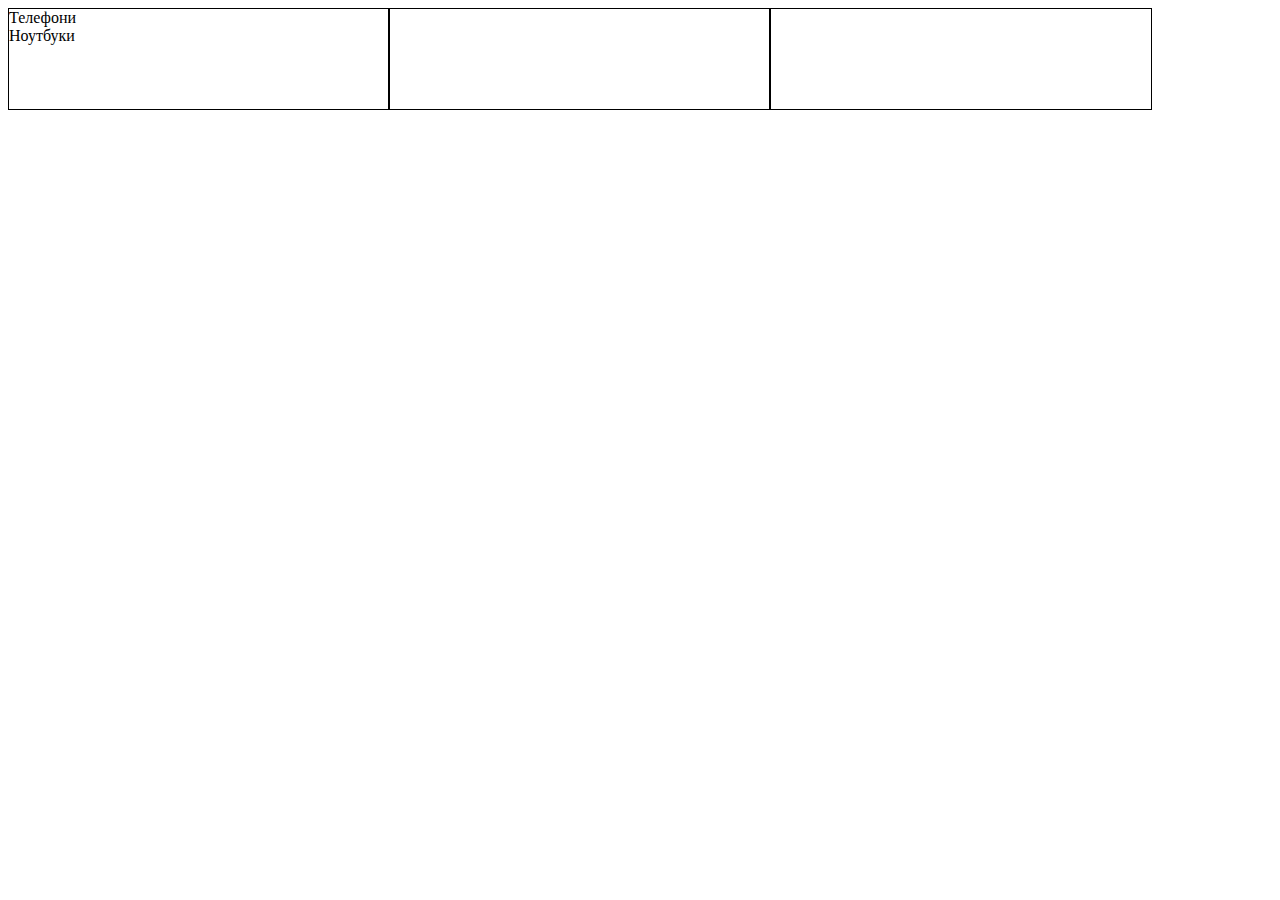
==== webShop/index.html @ a950c5f1 "26 Lection" ====
<!DOCTYPE html>
<html lang="en">
<head>
    <meta charset="UTF-8">
    <meta name="viewport" content="width=device-width, initial-scale=1.0">
    <link rel="stylesheet" href="styles.css">
    <title>WebShop</title>
</head>
<body>

    <div class="main">
        <div class="categories"></div>
        <div class="products"></div>
        <div class="product_info"></div>
    </div>
    
    <script src="JS/shopdata.js"></script>
    <script src="JS/app.js"></script>
</body>
</html>
---- webShop/styles.css ----
.main {
    display: flex;
}

.main > div {
    width: 30%;
    border: 1px solid black;
    min-height: 100px;
}
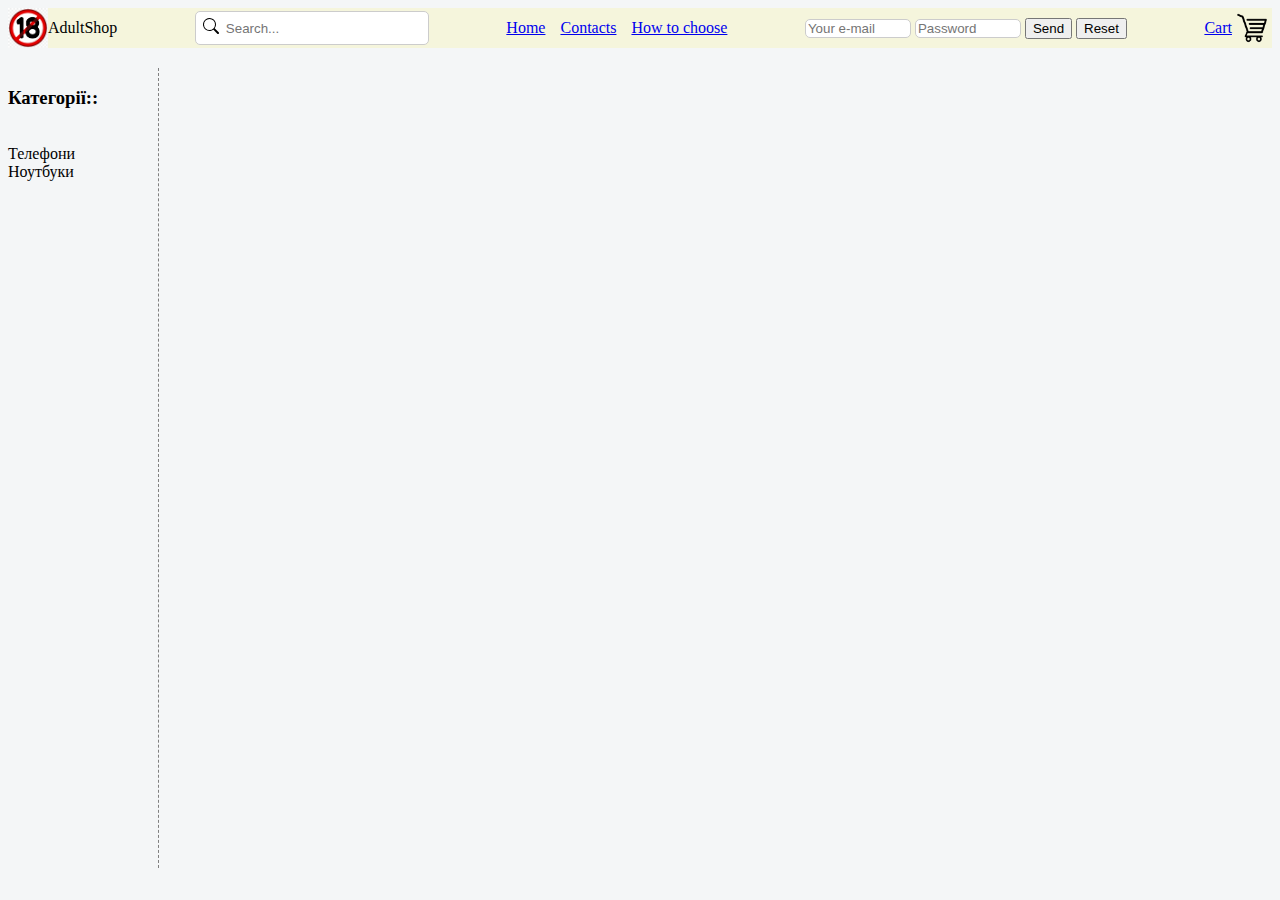
==== commit 2e7b7fab: "Adult Shop is done" ====
--- a/webShop/index.html
+++ b/webShop/index.html
@@ -3,18 +3,91 @@
 <head>
     <meta charset="UTF-8">
     <meta name="viewport" content="width=device-width, initial-scale=1.0">
-    <link rel="stylesheet" href="styles.css">
+    <link rel="stylesheet" href="styles/styles.css">
+    <link rel="stylesheet" href="styles/styles_slider.css">
     <title>WebShop</title>
 </head>
 <body>
+    <div class="notification hidden"></div>
 
+    <header>
+        <div class="logo">
+        <img src="./img/icons/logo.png" alt="">
+        <div>AdultShop</div>
+    </div>
+    <div class="input-container">
+        <input type="text" placeholder="Search...">
+        <span class="icon"><svg xmlns="http://www.w3.org/2000/svg" width="16" height="16" fill="black" class="bi bi-search" viewBox="0 0 16 16">
+            <path d="M11.742 10.344a6.5 6.5 0 1 0-1.397 1.398h-.001c.03.04.062.078.098.115l3.85 3.85a1 1 0 0 0 1.415-1.414l-3.85-3.85a1.007 1.007 0 0 0-.115-.099zM12 6.5a5.5 5.5 0 1 1-11 0 5.5 5.5 0 0 1 11 0z"/>
+          </svg></span>
+    </div>
+    <div class="header_list">
+        <div class="home"><a href="#">Home</a></div>
+        <div class="Contacts"><a href="#">Contacts</a></div>
+        <div class="articles"><a href="#">How to choose</a></div>
+    </div>
+
+  
+        <div class="login_form">
+            <form action="reg">
+                <input type="email" placeholder="Your e-mail">
+                <input type="password" placeholder="Password">
+                <button type="submit">Send</button>
+                <button type="reset">Reset</button>
+            </form>
+        </div>
+        <div class="another_header_block">
+            <div class="cart"><a href="#">Cart</a></div>
+            <img src="./img/icons/pngwing.com.png" alt="">
+        </div>
+
+    </header>
     <div class="main">
-        <div class="categories"></div>
+        <div class="categories">
+            
+        </div>
         <div class="products"></div>
-        <div class="product_info"></div>
+        <div class="product_info">
+            <div class="order_form hidden">
+                <form name="order">
+                    <div>
+                        <input type="text" name="name" placeholder="Your name">
+                    </div>
+                    <div>
+                        <input type="number" name="amount" placeholder="Amount" >
+                        <span id="calculation"></span>
+                    </div>
+                    <div>
+                        <input type="text" name="phone" placeholder="Phone number">
+                    </div>
+                    <select name="city">
+                        <option value="-1">Select your city</option>
+                        <option value="KOZ">Koziatyn</option>
+                        <option value="IRP">Irpin</option>
+                        <option value="BCH">Bucha</option>
+                        <option value="HSTML">Hostomel</option>
+                        <option value="KY">Kyiv</option>
+                        <option value="ROM">Romanivka</option>
+                        <option value="KRK">Kriukivshchyna</option>
+                        <option value="VSHN">Vyshneve</option>
+                    </select>
+                    <div> <!--Add NP adress --> </div>
+                    <div>
+                        <button type="button" id="finish_order">Order now</button>
+                    </div>
+                </form>
+            </div>
+        </div>
     </div>
+
+   
+
+   
+
     
     <script src="JS/shopdata.js"></script>
+    <script src="JS/slider.js"></script>
     <script src="JS/app.js"></script>
+
 </body>
 </html>--- a/webShop/styles/styles.css
+++ b/webShop/styles/styles.css
@@ -0,0 +1,153 @@
+body {
+    background-color: rgba(163, 177, 189, 0.116);
+}
+
+.main {
+    display: grid;
+    grid-template-columns: 150px 0.8fr;
+    grid-template-rows: 200px 1fr;
+    grid-template-areas: 
+    "categories product_info"
+    "products  product_info"
+    ;
+    margin-top: 20px;
+    row-gap: 20px;
+}
+
+.order_form {
+    grid-area: order_form;
+    display: flex;
+    flex-direction: column;
+    gap: 5px;
+}
+
+.notification {
+    background-color: greenyellow;
+    font-weight: bold;
+    width: 500px;
+    height: 30px;
+    padding: 20px 0;
+    position: absolute;
+    z-index: 3;
+    border-radius: 20px;
+    top: 50px;
+    left: 50%;
+    transform: translate(-50%, -50%);
+    text-align: center;
+}
+
+.hidden {
+    display: none;
+}
+
+.buybtn {
+    grid-area: buebtn;
+    width: 50%;
+    max-height: 50px;
+    justify-self: center;
+}
+
+.product_info {
+    display: grid;
+    grid-area: product_info;
+    row-gap: 15px;
+    grid-template-columns: 0.3fr 0.5f ;
+     grid-template-rows: 50px 50px ;
+    grid-template-areas:
+    "product_name product_slider "
+    "product_price product_slider"
+    "product_description product_slider"
+    "buebtn product_slider"
+    "order_form product_slider"
+    "order_form product_slider"
+    ;
+    min-height: 800px;
+    gap: 10px;
+    border-left: 1px dashed gray;
+    padding-left: 20px;
+}
+
+
+
+.categories {
+    grid-area: categories;
+}
+
+.products {
+    grid-area: products;
+}
+
+.product_name {
+    grid-area: product_name;
+    justify-self: center;
+}
+
+.product_price {
+    grid-area: product_price;
+
+}
+
+.product_description {
+    grid-area: product_description;
+}
+
+header {
+    display: flex;
+    background-color: beige;
+    height: 40px;
+    justify-content: space-between;
+    align-items: center;
+}
+
+.logo{
+    display: flex;
+    align-items: center;
+}
+
+.logo img, .another_header_block img  {
+    width: 40px;
+    height: 40px;
+}
+
+.header_list {
+    display: flex;
+    gap: 15px;
+}
+
+.login_form input {
+    width: 100px;
+}
+
+.another_header_block  {
+    display: flex;
+    align-items: center;
+}
+
+.input-container {
+    position: relative;
+    display: inline-block;
+}
+
+.input-container input {
+    padding-left: 30px; 
+    width: 200px;
+    height: 30px;
+}
+
+.input-container .icon {
+    position: absolute;
+    left: 8px;
+    top: 50%;
+    transform: translateY(-50%);
+    pointer-events: none; 
+    color: gray;
+}
+
+input {
+    border-radius: 5px;
+    border: 1px solid #ccc;
+}
+
+.startpage {
+  background-color: blue;
+}--- a/webShop/styles/styles_slider.css
+++ b/webShop/styles/styles_slider.css
@@ -0,0 +1,87 @@
+.slider {
+    width: 500px;
+    display: flex;
+    
+    flex-direction: column;
+    gap: 0.5rem;
+    margin: 0 auto;
+    /* border: 1px solid gray; */
+    grid-area: product_slider;
+    
+}
+
+.slides{
+    max-width: 500px;
+    height: 600px;
+    border-radius: 20px;
+    position: relative;
+    overflow: hidden;
+}
+
+.slide{
+    position: absolute;
+    top: 0;
+    left: 0;
+    width: 100%;
+    opacity: 0;
+    transition: opacity 0.5s ease-in-out;
+    border-radius: 20px;
+}
+
+.slide.active{
+    opacity: 1;
+    transform: scale(1);
+}
+
+.slide img {
+    width: 100%;
+}
+
+.controls{
+    
+   display: flex;
+   justify-content: space-between;
+   gap: 5px;
+}
+
+.controls button {
+    background-color: beige;
+    border-radius: 20%;
+    border: 1px solid gray;
+    width: 100px;
+}
+
+.controls button:hover {
+    background-color:rgb(195, 252, 252);
+}
+
+
+.indicators{
+    display: flex;
+    justify-content: flex-start;
+    gap: 2px;
+    overflow-x: auto;
+    max-width: 258px;
+    white-space: nowrap; 
+    scroll-behavior: smooth;
+}
+.indicators::-webkit-scrollbar {
+    height: 5px;
+}
+
+.indicators::-webkit-scrollbar-thumb {
+    background-color: rgb(170, 157, 157);
+    border-radius: 5px;
+}
+
+.indicator img {
+    width: 50px;
+    height: 50px;
+    background-color: lightgreen;
+    border-radius: 90%;
+    cursor: pointer;
+}
+
+.indicator.active {
+    background-color: rgb(177, 126, 59);
+}